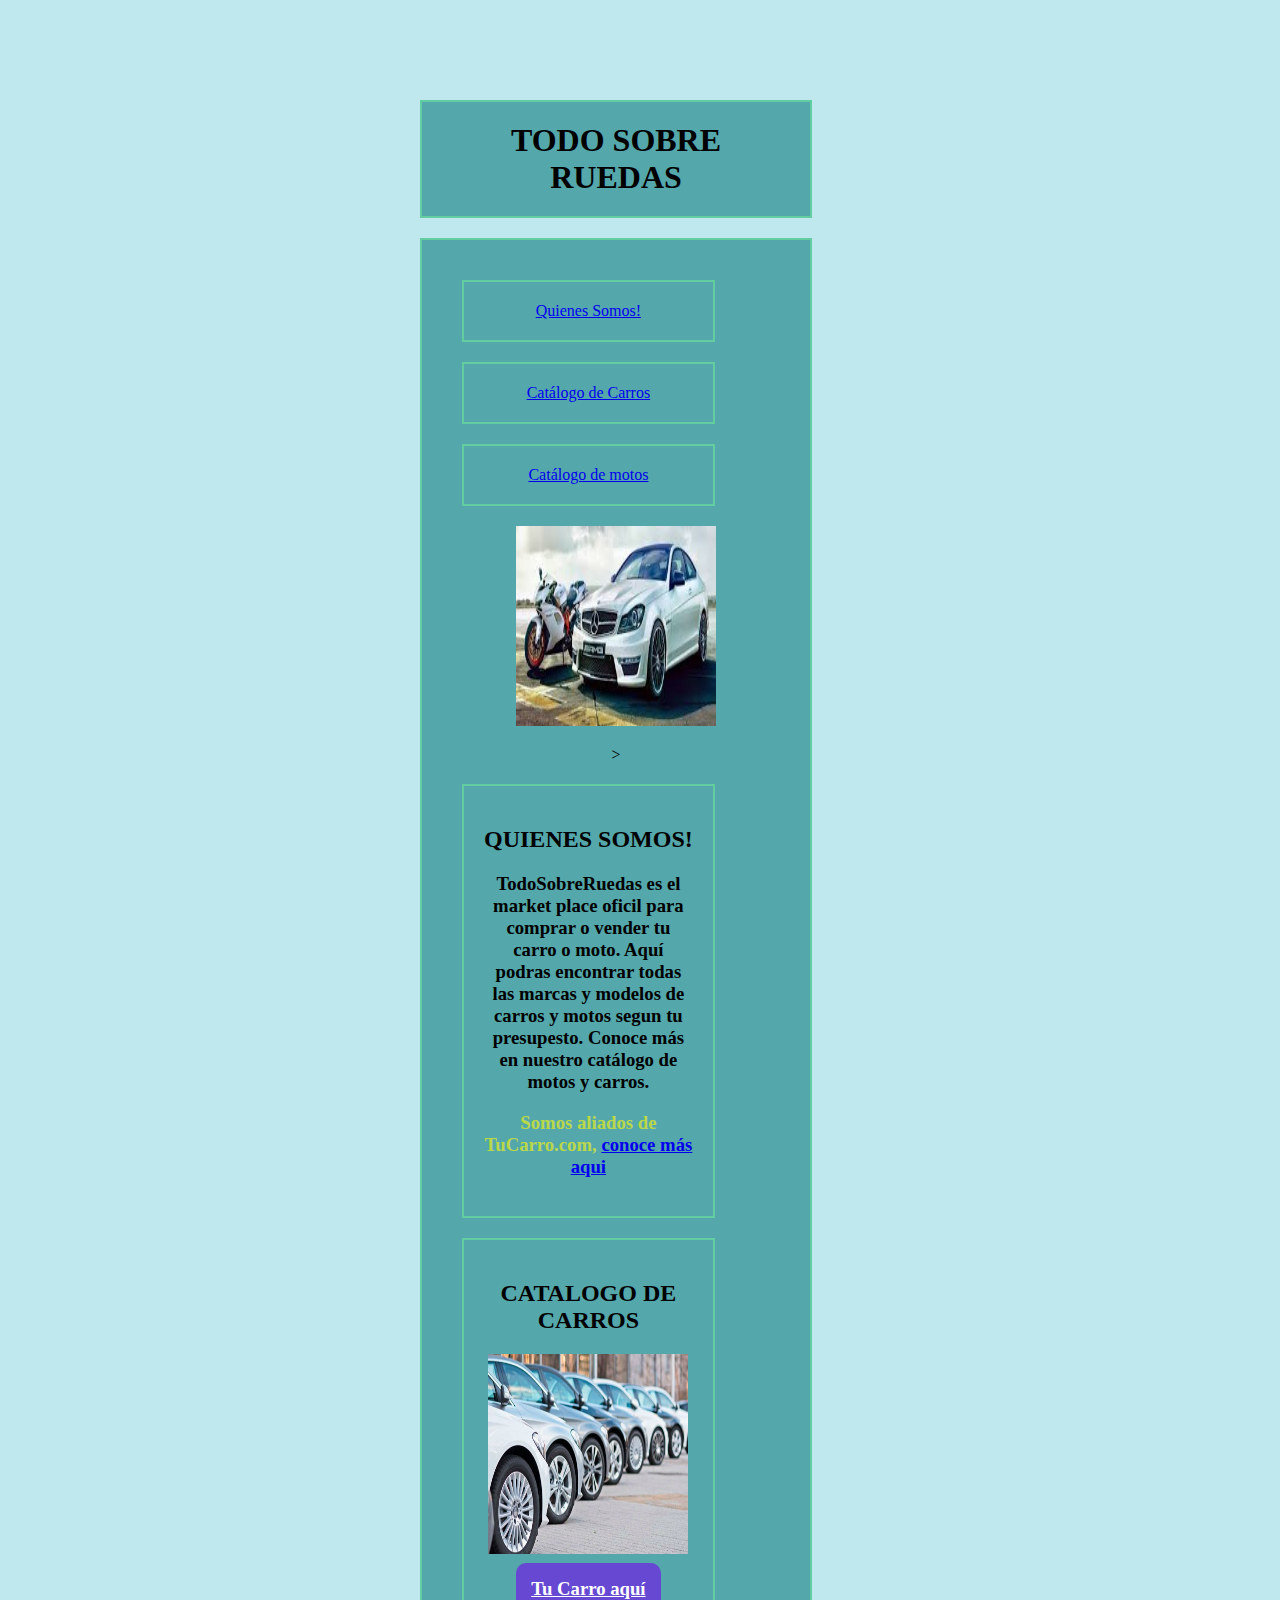
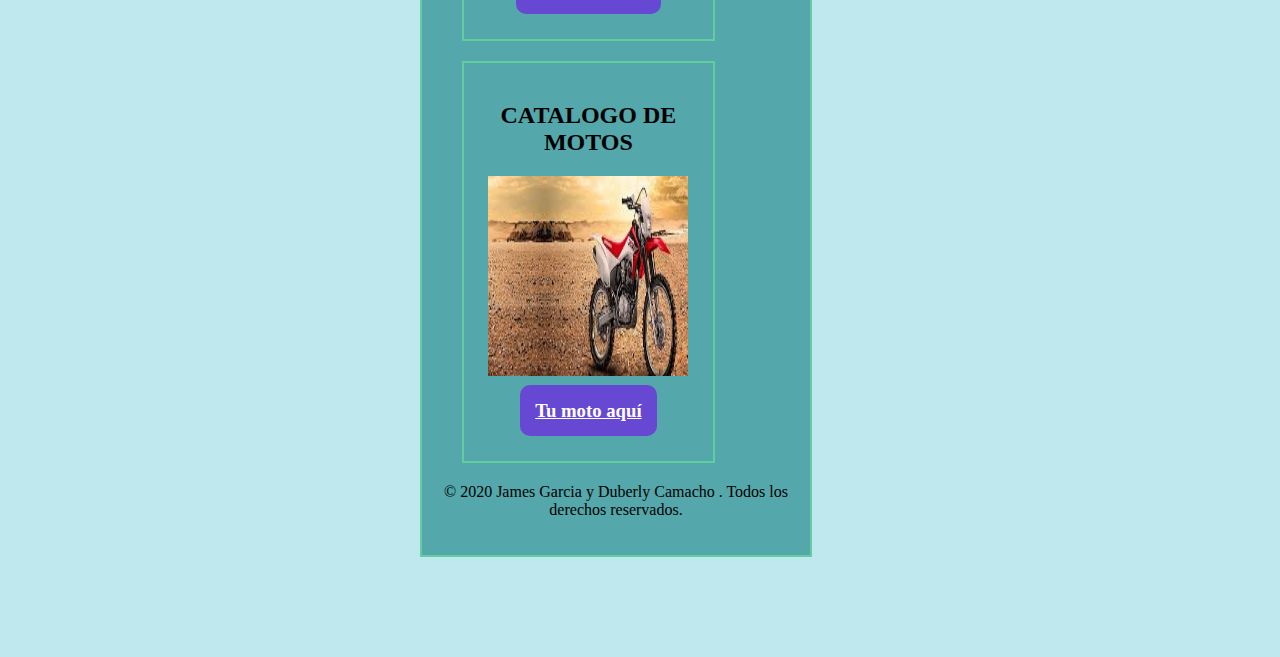
==== index.html @ 3e0a8e9a "Se copian archivos y carpetas del Taller 11" ====
<!DOCTYPE html>
<html>
  <head>
    <link rel="stylesheet" type="text/css" href="css/estilos.css">
      <title>TodoSobreRuedas</title>
  </head>
  <body >
    <h1> TODO SOBRE RUEDAS</h1>
    <div>
      <!-- esta es la cabecera -->
      <section id="cabecera" >
            
        <a href="#section1">
            <div>
                Quienes Somos!
            </div>
        </a>
        <a href="#section2">
            <div>
              Catálogo de Carros
            </div>
        </a>
        <a href="#section3">
            <div>
                Catálogo de motos
            </div>
        </a>     
      </section>
      <!-- este es el cuerpo -->
      <img style="text-align: center;" src="img/foto_inicio.jfif" width="200" height="200"/></p>>
      <section id="section1">
        
      <div>
        <h2>
          QUIENES SOMOS!
      </h2>
          <h3>
              <p>
                  TodoSobreRuedas es el market place oficil para comprar o vender tu carro o moto. Aquí podras encontrar todas las marcas 
                  y modelos de carros y motos segun tu presupesto. Conoce más en nuestro catálogo de motos y carros.
              </p> 
              
              <p style="color:rgba(255, 251, 6, 0.6);">Somos aliados de TuCarro.com, 
                  <a href="https://www.tucarro.com.co/">conoce más aqui</a>
              </p> 
          </h2>
      </div>
      </section>
      <section id="section2">
       
      <div>
      <h2> CATALOGO DE CARROS</h2>
      <h3 style="text-align: center;">
          <p> 
              <img style="text-align: center;" src="img/Catalogo_carros.jpg" width="200" height="200"/></p>
              <a href="carpeta_nivel2" class="action-button-index3">Tu Carro aquí</a></p>
              
          </p>
      </h2>
    </div>

      </section>
      <section id="section3">
          
      <div>
      <h2> CATALOGO DE MOTOS </h2>
          <h3>
          <p> 
            <img style="text-align: center;" src="img/Catalogo_motos.jpg" width="200" height="200"/></p>
            <a href="carpeta_nivel2/carpeta_nivel3" class="action-button-index3">Tu moto aquí</a></p>
          </p>
          </h3>
      </div>
      </section>
      <!-- este es el footer -->
      <section id="footer">
          <p>
              © 2020 James Garcia y Duberly Camacho . Todos los derechos reservados.
                           
          </p>
        </section>

  </body>
</html>
---- css/estilos.css ----
body {
    background-color: rgb(190, 231, 238);
    align-items:center;
    margin-top: 100px;
    margin-left: 400px;
    margin-right: 300px;
    margin-bottom: 100px;
    
}

div {
    background-color: rgb(84, 167, 170);
    margin: 20px;
    padding: 20px;
    width: 60%;
    text-align: center;
    border:2px solid rgb(100, 205, 159);
}
h1 {
    background-color: rgb(84, 167, 170);
    margin: 20px;
    padding: 20px;
    width: 60%;
    text-align: center;
    border:2px solid rgb(100, 205, 159);
}

.action-button-index3{
    padding: 15px;
    background-color: #6648d3;
    border-radius: 10px;
    color: #ffffff;
    margin:20px;
 }
.action-button-index3:hover{
    padding: 15px;
    background-color: #2a9b9f;
    border-radius: 10px;
    color: #ffffff;
}
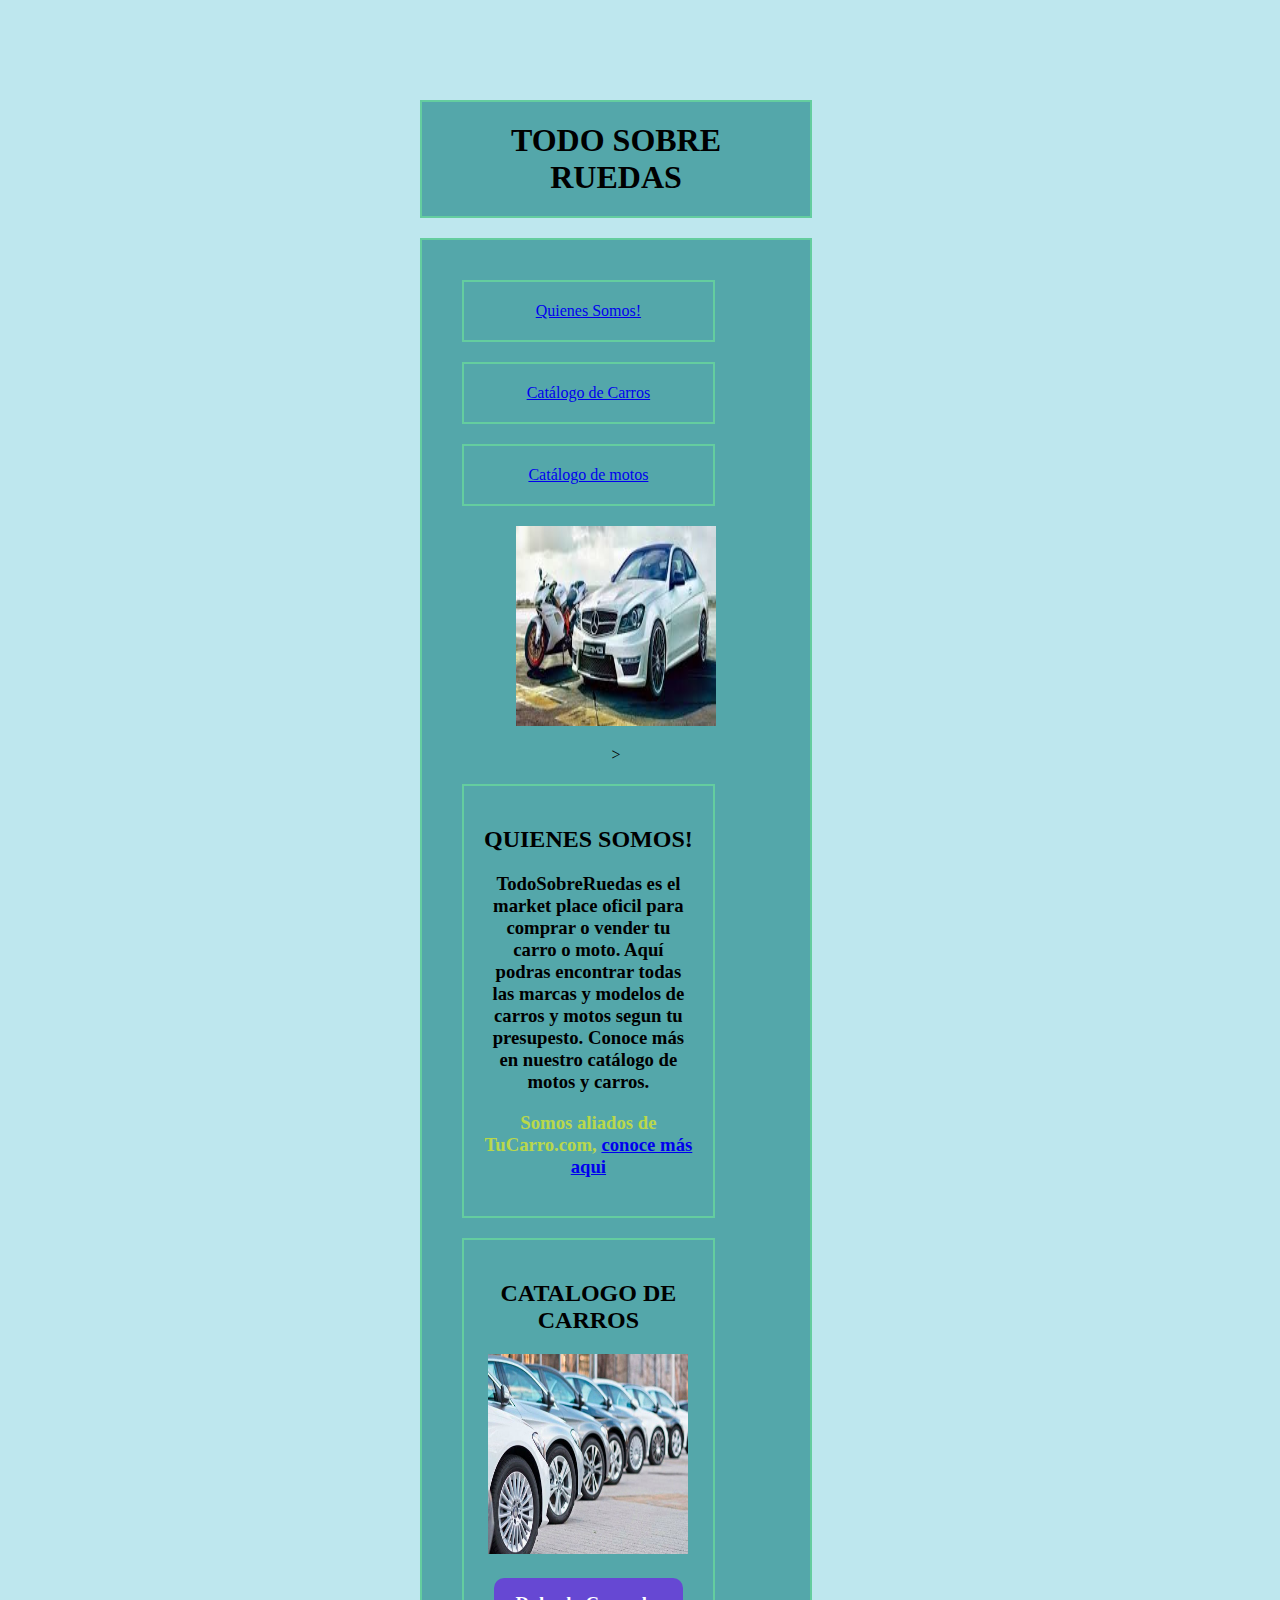
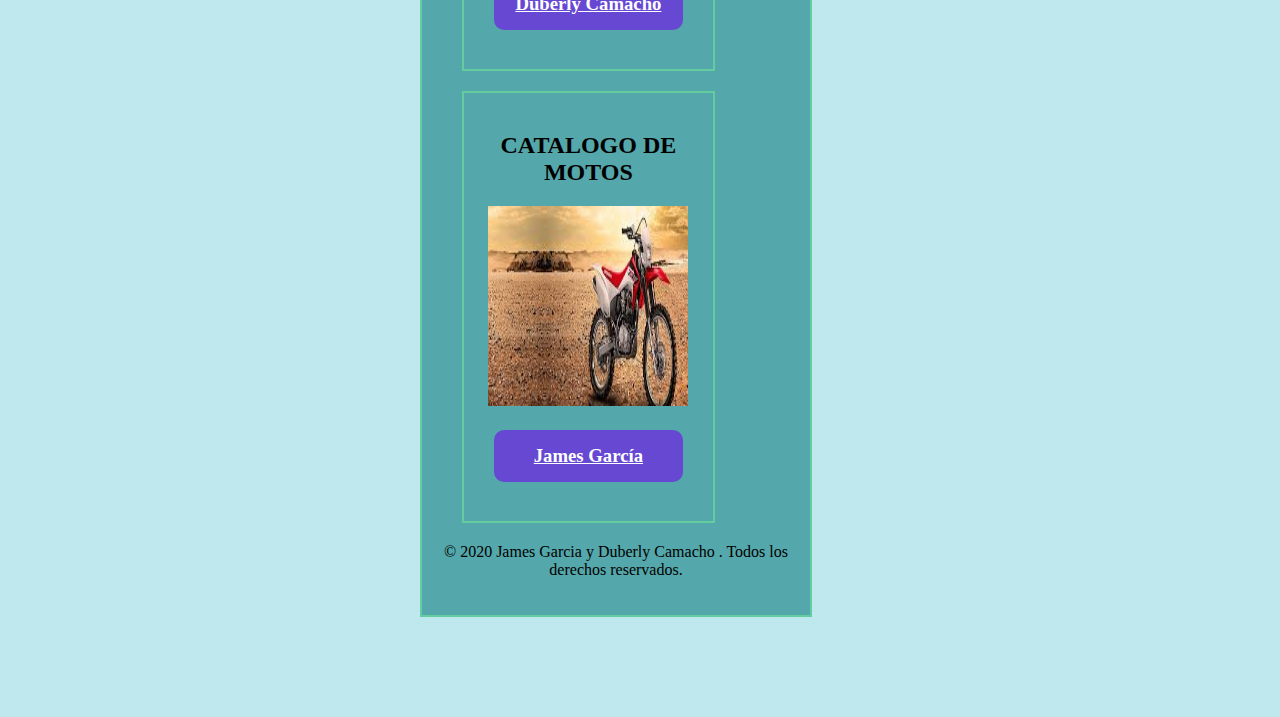
==== commit 0bc2dd63: "Se cambian nombres de botones de referencia entre páginas, para que queden con los nombres de los al" ====
--- a/index.html
+++ b/index.html
@@ -53,7 +53,7 @@
       <h3 style="text-align: center;">
           <p> 
               <img style="text-align: center;" src="img/Catalogo_carros.jpg" width="200" height="200"/></p>
-              <a href="carpeta_nivel2" class="action-button-index3">Tu Carro aquí</a></p>
+              <a href="carpeta_nivel2" class="action-button-index3">Duberly Camacho</a></p>
               
           </p>
       </h2>
@@ -67,7 +67,7 @@
           <h3>
           <p> 
             <img style="text-align: center;" src="img/Catalogo_motos.jpg" width="200" height="200"/></p>
-            <a href="carpeta_nivel2/carpeta_nivel3" class="action-button-index3">Tu moto aquí</a></p>
+            <a href="carpeta_nivel2/carpeta_nivel3" class="action-button-index3">James García</a></p>
           </p>
           </h3>
       </div>
--- a/css/estilos.css
+++ b/css/estilos.css
@@ -30,11 +30,67 @@
     background-color: #6648d3;
     border-radius: 10px;
     color: #ffffff;
-    margin:20px;
+    margin:10px;
+    display: block;
  }
 .action-button-index3:hover{
     padding: 15px;
     background-color: #2a9b9f;
     border-radius: 10px;
-    color: #ffffff;
-}+    color: #ffffff;   
+}
+.tipo_h2{
+  letter-spacing: 3px; /*se aplica espaciamiento entre líneas*/ 
+}
+.tipo_div1{
+    background-color: rgb(85, 84, 170);
+    margin: 20px; /*se aplica margin*/
+    padding: 30px; /*se aplica padding*/
+    width: 60%;
+    text-align: center;
+    border:2px solid rgb(0, 0, 0); 
+    color: bisque;  
+    
+}
+.tipo_div2{
+    background-color: rgb(85, 84, 170);
+    margin: 15px; /*se aplica margin*/
+    padding-left: 50px; /*se aplica padding*/
+    padding-top: 2px;/*se aplica padding*/
+    padding-right: 10px;/*se aplica padding*/
+    padding-bottom: 2px;/*se aplica padding*/
+    width: 20%;
+    text-align: right;
+    border:2px solid rgb(0, 0, 0); 
+    color: bisque; 
+    word-spacing: 5px; 
+    display: inline-block;/*se aplica inline-block*/
+
+}
+.cadetblue{
+    color: cadetblue;
+}
+.black{
+    color: rgb(0, 0, 0);
+}
+}
+.silver{
+    color: silver;
+}
+.div_caja{
+    background-color: rgb(211, 221, 226);
+    /*margin: 20px; /*se aplica margin*/
+    padding: 10px; /*se aplica padding*/
+    width: 90%;
+    /*text-align: center;*/
+    border:2px solid rgb(0, 0, 0); 
+}
+.div_caja2{
+    background-color: rgb(211, 221, 226);
+    margin: 20px; /*se aplica margin*/
+    padding: 10px; /*se aplica padding*/
+    width: 20%;
+    /*text-align: center;*/
+    border:2px solid rgb(0, 0, 0); 
+    height: 200px;
+}
